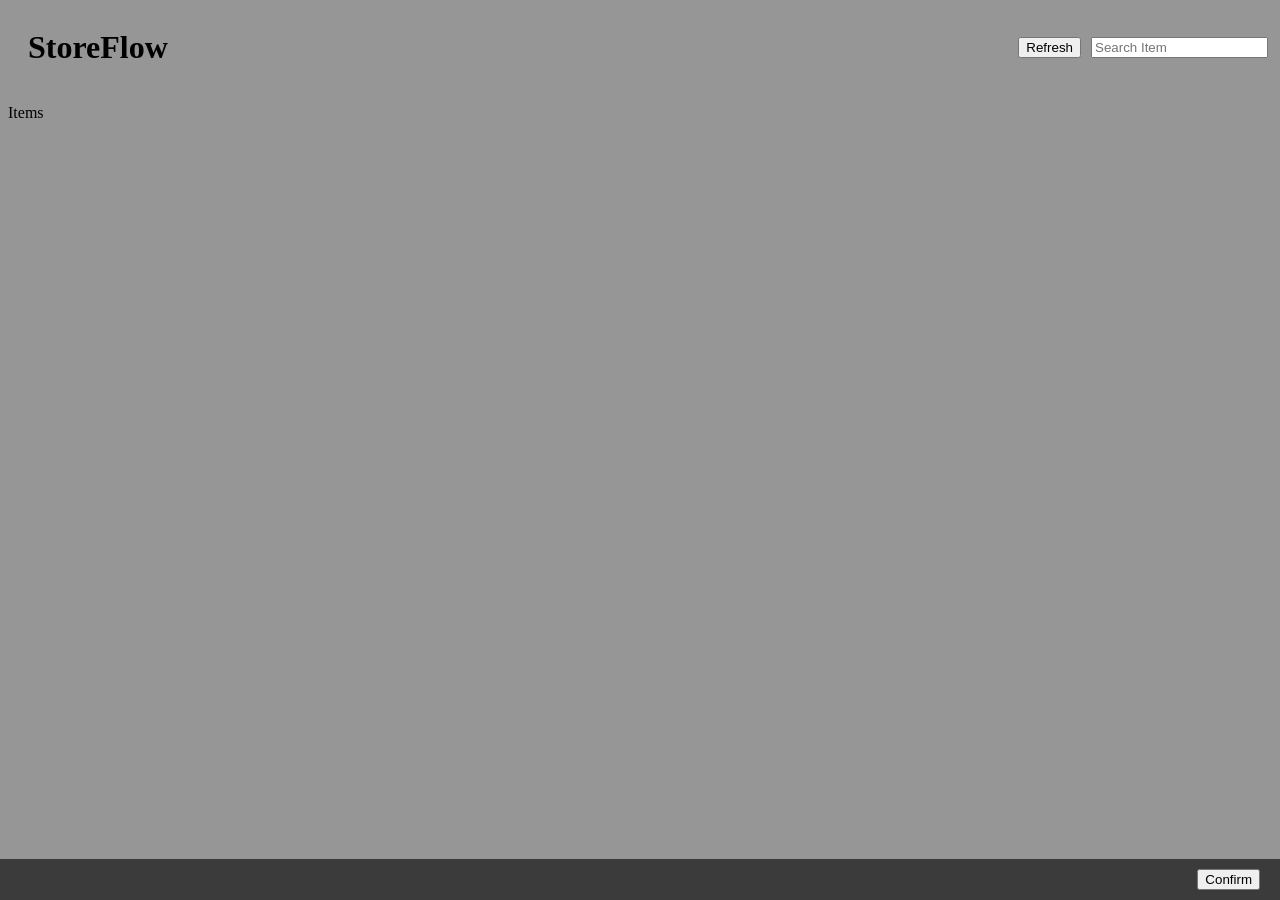
==== ui/HUD.html @ 82f853bc "Dodaj interfejs HUD oraz style CSS do StoreFlow Dodano plik HUD.html jako podstawowy interfejs użytk" ====
<!DOCTYPE html>
<html lang="pl">
<head>
<meta charset="UTF-8">
<link rel="stylesheet" href="style.css">
<title>StoreFlow</title>
</head>
<body>
	<header>
		<h1>StoreFlow</h1>
	<nav>
		<button>Refresh</button>
		<input placeholder="Search Item"></input>
	</nav>
	</header>
	<main>
		<p>Items</p>
	</main>
	<footer>
		<button>Confirm</button>
	</footer>
</body>
</html>
---- ui/style.css ----
body {
	text-color: #FFFFFF;
	background-color: #969696;
	height: 100%;
	width: 100%;
}

header {
  display: flex;
  align-text: center;
  align-items: center;
  justify-content: space-between;
  padding: 0 20px;
  height: 15%;
}

nav {
  display: flex;
  align-items: center;
  gap: 10px;
}

main {
	height: 65%;
	width: 100%;
}

footer {
  position: fixed;
  bottom: 0;
  left: 0;
  width: 100%;
  display: flex;
  justify-content: flex-end;
  align-items: center;
  padding: 10px 20px;
  box-sizing: border-box;
  background-color: #3B3B3B;
}
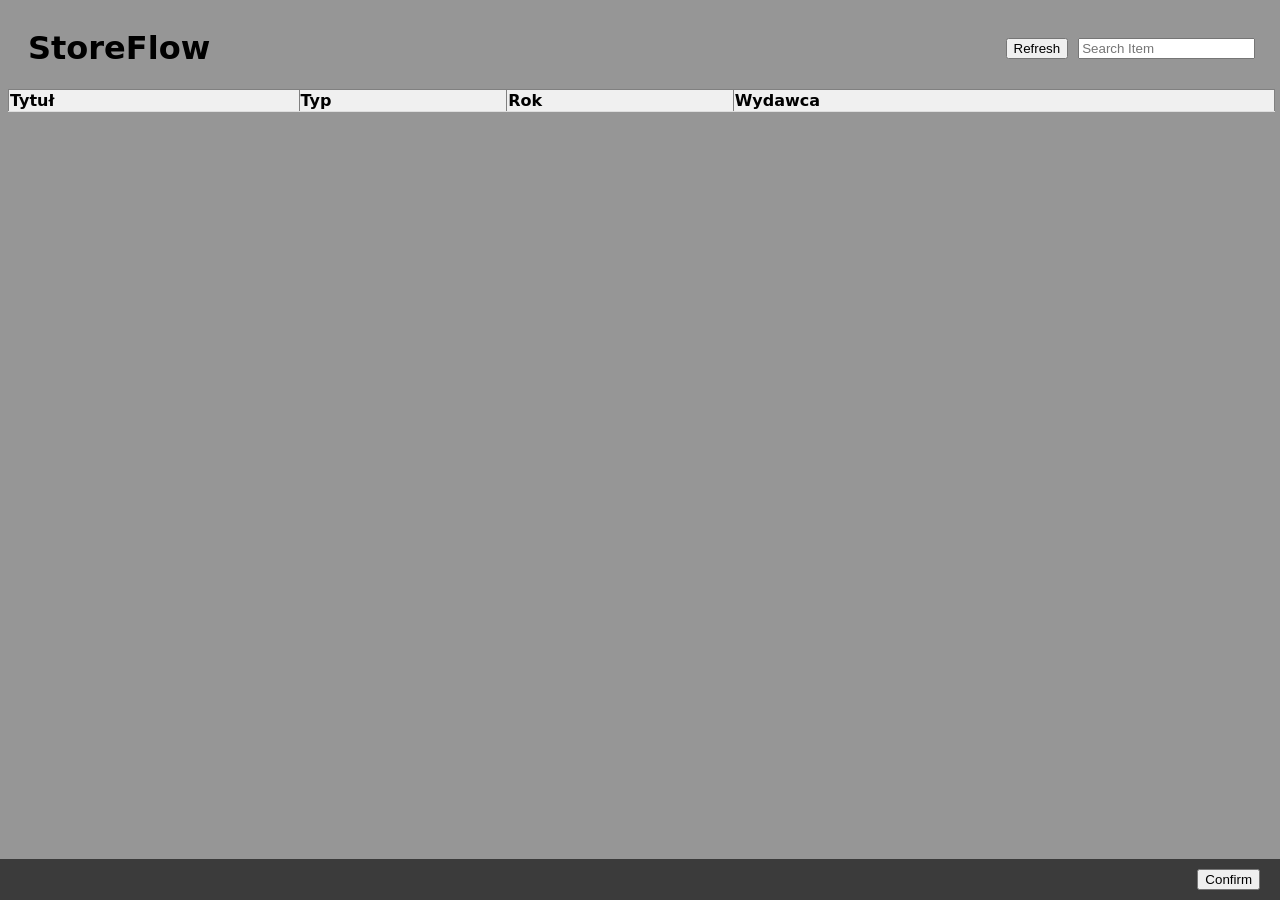
==== commit ef6960e9: "Dodaj endpoint zmiany ceny kopii i tabelę w HUD.html Dodano endpoint PUT /copies/{copy_id}/price do " ====
--- a/ui/HUD.html
+++ b/ui/HUD.html
@@ -1,7 +1,7 @@
 <!DOCTYPE html>
 <html lang="pl">
 <head>
-<meta charset="UTF-8">
+<meta charset="UTF-8-sig">
 <link rel="stylesheet" href="style.css">
 <title>StoreFlow</title>
 </head>
@@ -9,15 +9,69 @@
 	<header>
 		<h1>StoreFlow</h1>
 	<nav>
-		<button>Refresh</button>
+		<button id="refresh">Refresh</button>
 		<input placeholder="Search Item"></input>
 	</nav>
 	</header>
-	<main>
-		<p>Items</p>
-	</main>
+    <main>
+        <table id="items" border="1" cellpadding="5">
+            <thead>
+                <tr>
+                    <th>Tytu�</th>
+                    <th>Typ</th>
+                    <th>Rok</th>
+                    <th>Wydawca</th>
+                </tr>
+            </thead>
+            <tbody>
+            </tbody>
+        </table>
+</main>
+
 	<footer>
 		<button>Confirm</button>
 	</footer>
+
+<script>
+document.getElementById("refresh").addEventListener("click", () => {
+    const tbody = document.querySelector("#items tbody");
+
+    // wyczy�� stare wiersze
+    tbody.innerHTML = "";
+
+    fetch("http://127.0.0.1:8000/media?order=asc&limit=20&offset=0", {
+        method: "GET",
+        headers: {
+            "accept": "application/json"
+        }
+    })
+    .then(response => {
+        if (!response.ok) {
+            throw new Error("B��d HTTP: " + response.status);
+        }
+        return response.json();
+    })
+    .then(data => {
+        data.items.forEach(item => {
+            const tr = document.createElement("tr");
+
+            tr.innerHTML = `
+                <td>${item.title}</td>
+                <td>${item.media_type}</td>
+                <td>${item.release_year}</td>
+                <td>${item.publisher}</td>
+            `;
+
+            tbody.appendChild(tr);
+        });
+    })
+    .catch(error => {
+        const tr = document.createElement("tr");
+        tr.innerHTML = `<td colspan="5">B��d: ${error.message}</td>`;
+        tbody.appendChild(tr);
+    });
+});
+</script>
+
 </body>
 </html>
--- a/ui/style.css
+++ b/ui/style.css
@@ -1,8 +1,8 @@
 body {
-	text-color: #FFFFFF;
+	font-family: system-ui;
 	background-color: #969696;
 	height: 100%;
-	width: 100%;
+	width: 99%;
 }
 
 header {
@@ -25,6 +25,28 @@
 	width: 100%;
 }
 
+table {
+  width: 100%;
+  border-collapse: collapse;
+  background: white;
+}
+
+td {
+  padding: 1px;
+  border-bottom: 1px solid #ddd;
+}
+
+tr:nth-child(even) {
+  background-color: #f7f7f7;
+}
+
+th {
+  background: #f0f0f0;
+  text-align: left;
+  padding: 1px;
+  border-bottom: 1px solid #ddd;
+}
+
 footer {
   position: fixed;
   bottom: 0;
@@ -32,7 +54,6 @@
   width: 100%;
   display: flex;
   justify-content: flex-end;
-  align-items: center;
   padding: 10px 20px;
   box-sizing: border-box;
   background-color: #3B3B3B;
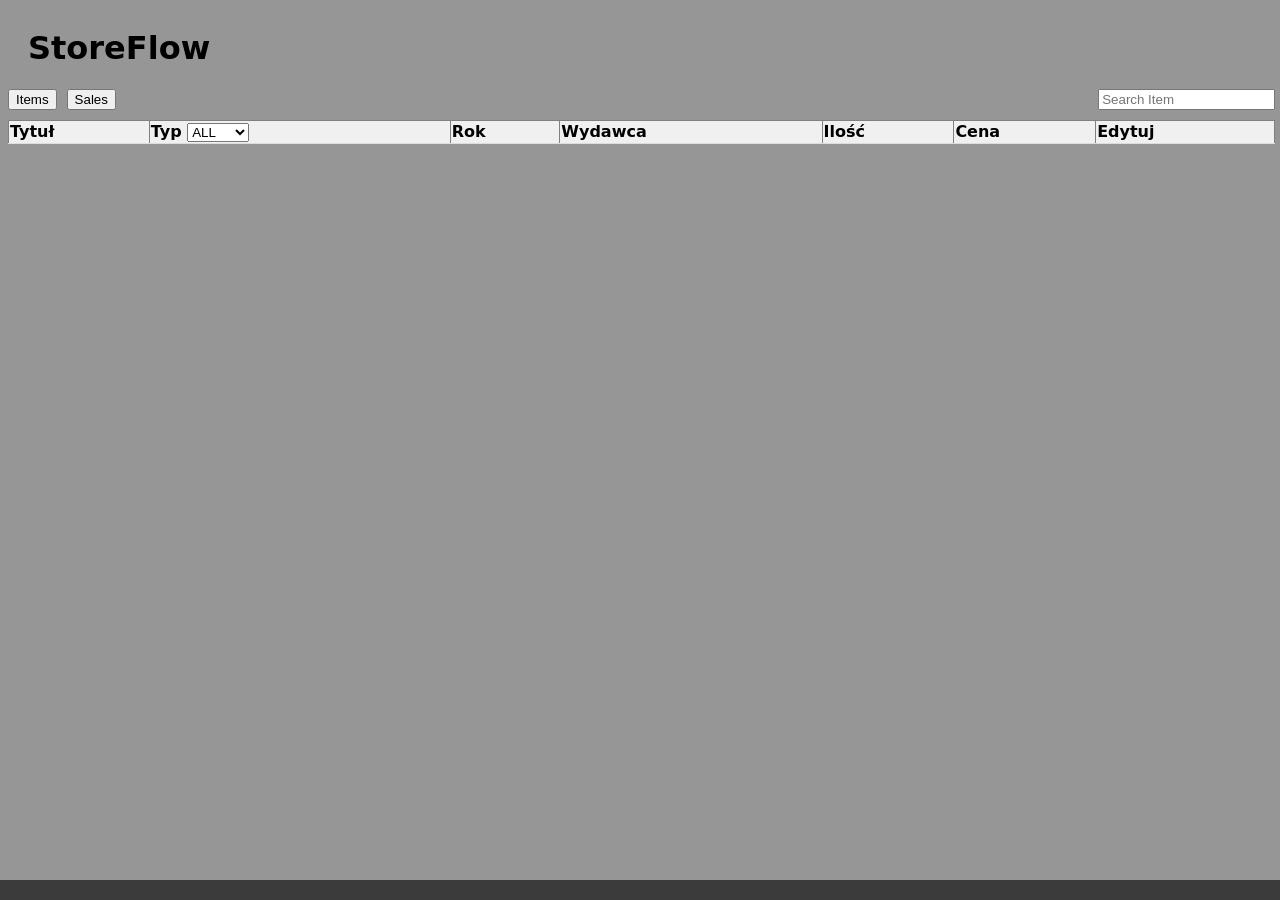
==== commit 60e0b18d: "Przebudowa HUD: toolbar, widoki, dynamiczna tabela Zmieniono strukturę HUD.html, dodając nowy pasek " ====
--- a/ui/HUD.html
+++ b/ui/HUD.html
@@ -1,4 +1,4 @@
-<!DOCTYPE html>
+﻿<!DOCTYPE html>
 <html lang="pl">
 <head>
 <meta charset="UTF-8-sig">
@@ -8,70 +8,171 @@
 <body>
 	<header>
 		<h1>StoreFlow</h1>
-	<nav>
-		<button id="refresh">Refresh</button>
-		<input placeholder="Search Item"></input>
-	</nav>
 	</header>
-    <main>
-        <table id="items" border="1" cellpadding="5">
-            <thead>
-                <tr>
-                    <th>Tytu�</th>
-                    <th>Typ</th>
-                    <th>Rok</th>
-                    <th>Wydawca</th>
-                </tr>
-            </thead>
-            <tbody>
-            </tbody>
-        </table>
+<main>
+    <div class="table_toolbar">
+        <div class="table_toolbar_L">
+            <button id="items_button">Items</button>
+            <button id="sales_button">Sales</button>
+        </div>
+        <div class="table_toolbar_R">
+            <input placeholder="Search Item">
+        </div>
+    </div>
+    <table id="items" border="1" cellpadding="5">
+        <thead id="table_head"></thead>
+        <tbody></tbody>
+    </table>
 </main>
-
-	<footer>
-		<button>Confirm</button>
-	</footer>
+<footer>
+    <button id="footer">Confirm</button>
+</footer>
 
 <script>
-document.getElementById("refresh").addEventListener("click", () => {
-    const tbody = document.querySelector("#items tbody");
+/* ------------------ ELEMENTY DOM ------------------ */
+const tableHead = document.getElementById("table_head");
+const tbody = document.querySelector("#items tbody");
+const footer = document.getElementById("footer");
 
-    // wyczy�� stare wiersze
+const itemsBtn = document.getElementById("items_button");
+const salesBtn = document.getElementById("sales_button");
+
+/* ------------------ STAN APLIKACJI ------------------ */
+let currentView = "items";
+let typeFilter = "ALL";        // ALL | GAME | BOOK
+let dateSortOrder = "desc";    // asc | desc
+let mediaTitleMap = {};        // media.id -> title
+
+/* ------------------ NAGŁÓWKI ------------------ */
+function renderItemsHeader() {
+    tableHead.innerHTML = `
+        <tr>
+            <th>Tytuł</th>
+            <th>
+                Typ
+                <select id="typeFilter">
+                    <option value="ALL">ALL</option>
+                    <option value="GAME">GAME</option>
+                    <option value="BOOK">BOOK</option>
+                </select>
+            </th>
+            <th>Rok</th>
+            <th>Wydawca</th>
+            <th>Ilość</th>
+            <th>Cena</th>
+            <th>Edytuj</th>
+        </tr>
+    `;
+
+    const select = document.getElementById("typeFilter");
+    select.value = typeFilter;
+
+    select.onchange = e => {
+        typeFilter = e.target.value;
+        loadTable("items");
+    };
+}
+
+function renderSalesHeader() {
+    tableHead.innerHTML = `
+        <tr>
+            <th>Tytuł</th>
+            <th>Cena</th>
+            <th id="dateSort" style="cursor:pointer">
+                Data sprzedania ${dateSortOrder === "asc" ? "▲" : "▼"}
+            </th>
+        </tr>
+    `;
+
+    document.getElementById("dateSort").onclick = () => {
+        dateSortOrder = dateSortOrder === "asc" ? "desc" : "asc";
+        loadTable("sales");
+    };
+}
+
+/* ------------------ GŁÓWNA FUNKCJA ------------------ */
+async function loadTable(type) {
+    currentView = type;
     tbody.innerHTML = "";
 
-    fetch("http://127.0.0.1:8000/media?order=asc&limit=20&offset=0", {
-        method: "GET",
-        headers: {
-            "accept": "application/json"
+    footer.style.display = type === "sales" ? "flex" : "none";
+
+    /* ---------- ITEMS ---------- */
+    if (type === "items") {
+        renderItemsHeader();
+
+        const res = await fetch("http://127.0.0.1:8000/media?Order=asc&Limit=20&Offset=0");
+        const data = await res.json();
+
+        mediaTitleMap = {};
+        let rows = data.items;
+
+        // mapa media.id -> title
+        rows.forEach(item => {
+            mediaTitleMap[item.id] = item.title;
+        });
+
+        // filtr typu
+        if (typeFilter !== "ALL") {
+            rows = rows.filter(item => item.media_type === typeFilter);
         }
-    })
-    .then(response => {
-        if (!response.ok) {
-            throw new Error("B��d HTTP: " + response.status);
-        }
-        return response.json();
-    })
-    .then(data => {
-        data.items.forEach(item => {
-            const tr = document.createElement("tr");
 
-            tr.innerHTML = `
-                <td>${item.title}</td>
-                <td>${item.media_type}</td>
-                <td>${item.release_year}</td>
-                <td>${item.publisher}</td>
-            `;
+        rows.forEach(item => {
+            tbody.insertAdjacentHTML("beforeend", `
+                <tr>
+                    <td>${item.title}</td>
+                    <td>${item.media_type}</td>
+                    <td>${item.release_year}</td>
+                    <td>${item.publisher}</td>
+                    <td>${item.quantity}</td>
+                    <td>${item.price}</td>
+                    <td width= 1 rem;><button id="update">Update</button></td>
+                </tr>
+            `);
+        });
+    }
 
-            tbody.appendChild(tr);
+    /* ---------- SALES ---------- */
+    if (type === "sales") {
+        renderSalesHeader();
+
+        const res = await fetch("http://127.0.0.1:8000/sales?Order=asc&Limit=20&Offset=0");
+        const data = await res.json();
+
+        let rows = data.items.map(sale => ({
+            ...sale,
+            title: mediaTitleMap[sale.media_id] ?? "(nieznany tytuł)"
+        }));
+
+        // sort po dacie
+        rows.sort((a, b) => {
+            const A = new Date(a.date);
+            const B = new Date(b.date);
+            return dateSortOrder === "asc" ? A - B : B - A;
         });
-    })
-    .catch(error => {
-        const tr = document.createElement("tr");
-        tr.innerHTML = `<td colspan="5">B��d: ${error.message}</td>`;
-        tbody.appendChild(tr);
-    });
+
+        rows.forEach(sale => {
+            tbody.insertAdjacentHTML("beforeend", `
+                <tr>
+                    <td>${sale.title}</td>
+                    <td>${sale.price}</td>
+                    <td>${new Date(sale.date).toLocaleString()}</td>
+                </tr>
+            `);
+        });
+    }
+}
+
+/* ------------------ PRZYCISKI ------------------ */
+itemsBtn.onclick = () => loadTable("items");
+salesBtn.onclick = () => loadTable("sales");
+
+/* ------------------ START STRONY ------------------ */
+document.addEventListener("DOMContentLoaded", () => {
+    loadTable("items");
 });
 </script>
 
+
 </body>
 </html>
--- a/ui/style.css
+++ b/ui/style.css
@@ -14,11 +14,22 @@
   height: 15%;
 }
 
-nav {
-  display: flex;
-  align-items: center;
-  gap: 10px;
+.table_toolbar {
+    display: flex;
+    justify-content: space-between;
+    align-items: center;
+    margin-bottom: 10px;
 }
+
+.table_toolbar_L {
+    display: flex;
+    gap: 10px;
+}
+
+.table_toolbar_R {
+    display: flex;
+}
+
 
 main {
 	height: 65%;
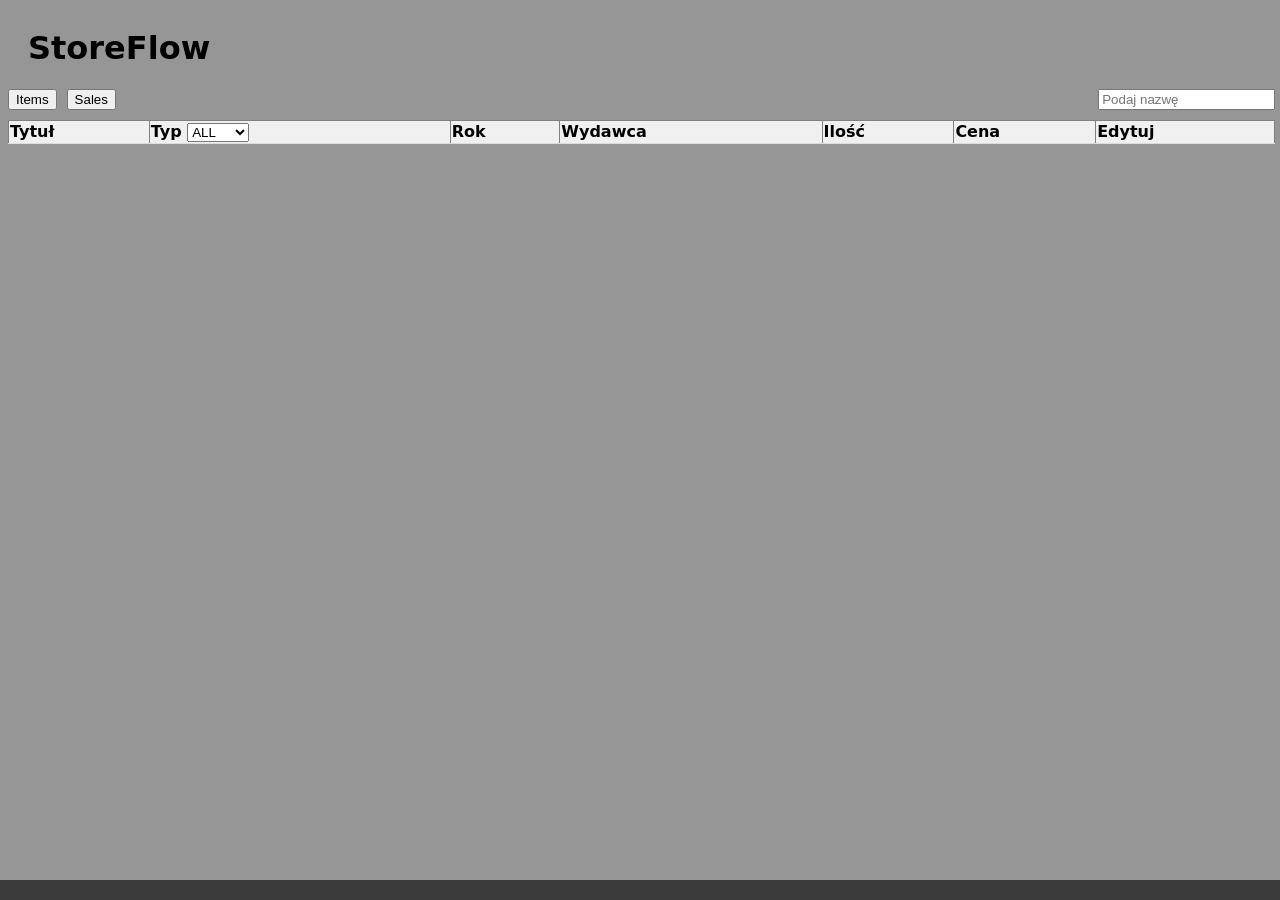
==== commit 181a6169: "Dodaj wyszukiwanie na żywo i refaktoryzuj renderowanie Wprowadzono wyszukiwanie w tabelach "items" (" ====
--- a/ui/HUD.html
+++ b/ui/HUD.html
@@ -6,9 +6,11 @@
 <title>StoreFlow</title>
 </head>
 <body>
-	<header>
-		<h1>StoreFlow</h1>
-	</header>
+
+<header>
+    <h1>StoreFlow</h1>
+</header>
+
 <main>
     <div class="table_toolbar">
         <div class="table_toolbar_L">
@@ -16,14 +18,16 @@
             <button id="sales_button">Sales</button>
         </div>
         <div class="table_toolbar_R">
-            <input placeholder="Search Item">
+            <input id="searchInput" placeholder="Podaj nazwę">
         </div>
     </div>
+
     <table id="items" border="1" cellpadding="5">
         <thead id="table_head"></thead>
         <tbody></tbody>
     </table>
 </main>
+
 <footer>
     <button id="footer">Confirm</button>
 </footer>
@@ -36,12 +40,32 @@
 
 const itemsBtn = document.getElementById("items_button");
 const salesBtn = document.getElementById("sales_button");
-
-/* ------------------ STAN APLIKACJI ------------------ */
+const searchInput = document.getElementById("searchInput");
+
+/* ------------------ STAN ------------------ */
 let currentView = "items";
-let typeFilter = "ALL";        // ALL | GAME | BOOK
-let dateSortOrder = "desc";    // asc | desc
-let mediaTitleMap = {};        // media.id -> title
+let typeFilter = "ALL";
+let dateSortOrder = "desc";
+let mediaTitleMap = {};
+
+let allItems = [];
+let allSales = [];
+let searchQuery = "";
+
+/* ------------------ PLACEHOLDER ------------------ */
+function updateSearchPlaceholder() {
+    if (currentView === "items") {
+        searchInput.placeholder = "Podaj nazwę";
+    } else {
+        searchInput.placeholder = "Podaj datę (np. 2024-01)";
+    }
+}
+
+/* ------------------ WYSZUKIWANIE LIVE ------------------ */
+searchInput.addEventListener("input", e => {
+    searchQuery = e.target.value.toLowerCase();
+    renderFilteredTable();
+});
 
 /* ------------------ NAGŁÓWKI ------------------ */
 function renderItemsHeader() {
@@ -69,7 +93,7 @@
 
     select.onchange = e => {
         typeFilter = e.target.value;
-        loadTable("items");
+        renderFilteredTable();
     };
 }
 
@@ -86,35 +110,25 @@
 
     document.getElementById("dateSort").onclick = () => {
         dateSortOrder = dateSortOrder === "asc" ? "desc" : "asc";
-        loadTable("sales");
+        renderFilteredTable();
     };
 }
 
-/* ------------------ GŁÓWNA FUNKCJA ------------------ */
-async function loadTable(type) {
-    currentView = type;
+/* ------------------ RENDER Z FILTREM ------------------ */
+function renderFilteredTable() {
     tbody.innerHTML = "";
 
-    footer.style.display = type === "sales" ? "flex" : "none";
-
-    /* ---------- ITEMS ---------- */
-    if (type === "items") {
-        renderItemsHeader();
-
-        const res = await fetch("http://127.0.0.1:8000/media?Order=asc&Limit=20&Offset=0");
-        const data = await res.json();
-
-        mediaTitleMap = {};
-        let rows = data.items;
-
-        // mapa media.id -> title
-        rows.forEach(item => {
-            mediaTitleMap[item.id] = item.title;
-        });
-
-        // filtr typu
+    if (currentView === "items") {
+        let rows = allItems;
+
         if (typeFilter !== "ALL") {
             rows = rows.filter(item => item.media_type === typeFilter);
+        }
+
+        if (searchQuery) {
+            rows = rows.filter(item =>
+                item.title.toLowerCase().includes(searchQuery)
+            );
         }
 
         rows.forEach(item => {
@@ -126,25 +140,21 @@
                     <td>${item.publisher}</td>
                     <td>${item.quantity}</td>
                     <td>${item.price}</td>
-                    <td width= 1 rem;><button id="update">Update</button></td>
+                    <td><button>Update</button></td>
                 </tr>
             `);
         });
     }
 
-    /* ---------- SALES ---------- */
-    if (type === "sales") {
-        renderSalesHeader();
-
-        const res = await fetch("http://127.0.0.1:8000/sales?Order=asc&Limit=20&Offset=0");
-        const data = await res.json();
-
-        let rows = data.items.map(sale => ({
-            ...sale,
-            title: mediaTitleMap[sale.media_id] ?? "(nieznany tytuł)"
-        }));
-
-        // sort po dacie
+    if (currentView === "sales") {
+        let rows = allSales;
+
+        if (searchQuery) {
+            rows = rows.filter(sale =>
+                sale.date.toLowerCase().includes(searchQuery)
+            );
+        }
+
         rows.sort((a, b) => {
             const A = new Date(a.date);
             const B = new Date(b.date);
@@ -163,16 +173,56 @@
     }
 }
 
+/* ------------------ LOAD TABLE ------------------ */
+async function loadTable(type) {
+    currentView = type;
+    tbody.innerHTML = "";
+    searchInput.value = "";
+    searchQuery = "";
+
+    updateSearchPlaceholder();
+
+    footer.style.display = type === "sales" ? "flex" : "none";
+
+    if (type === "items") {
+        renderItemsHeader();
+
+        const res = await fetch("http://127.0.0.1:8000/media?Order=asc&Limit=100&Offset=0");
+        const data = await res.json();
+
+        allItems = data.items;
+        mediaTitleMap = {};
+
+        allItems.forEach(item => {
+            mediaTitleMap[item.id] = item.title;
+        });
+
+        renderFilteredTable();
+    }
+
+    if (type === "sales") {
+        renderSalesHeader();
+
+        const res = await fetch("http://127.0.0.1:8000/sales?Order=asc&Limit=100&Offset=0");
+        const data = await res.json();
+
+        allSales = data.items.map(sale => ({
+            ...sale,
+            title: mediaTitleMap[sale.media_id] ?? "(nieznany tytuł)"
+        }));
+
+        renderFilteredTable();
+    }
+}
+
 /* ------------------ PRZYCISKI ------------------ */
 itemsBtn.onclick = () => loadTable("items");
 salesBtn.onclick = () => loadTable("sales");
 
-/* ------------------ START STRONY ------------------ */
+/* ------------------ START ------------------ */
 document.addEventListener("DOMContentLoaded", () => {
     loadTable("items");
 });
 </script>
-
-
 </body>
 </html>
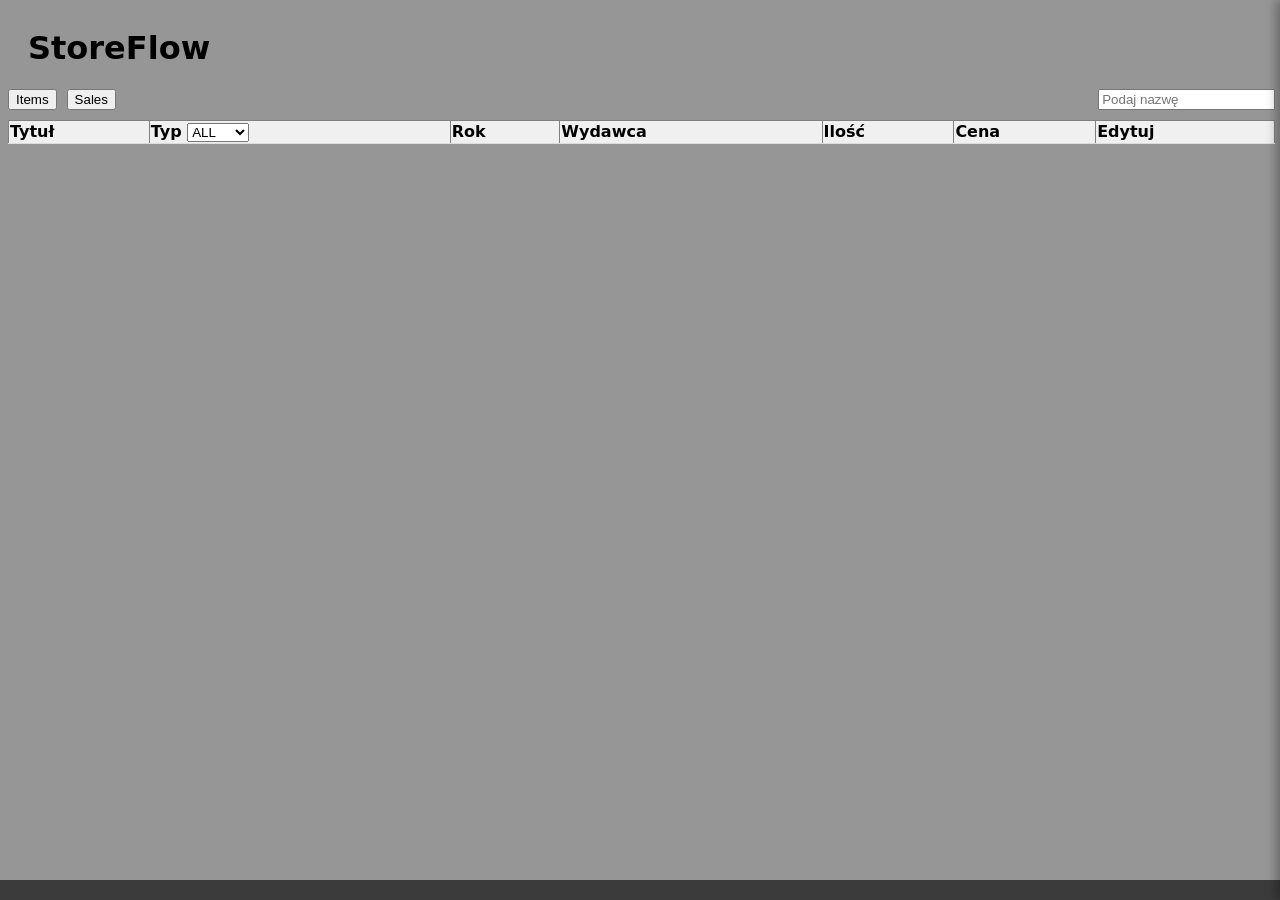
==== commit 9f32c167: "Fix" ====
--- a/ui/HUD.html
+++ b/ui/HUD.html
@@ -28,6 +28,24 @@
     </table>
 </main>
 
+<div id="updatePanel">
+    <button id="closePanel">✖</button>
+
+    <h2 id="p_title"></h2>
+    <p><strong>Typ:</strong> <span id="p_type"></span></p>
+    <p><strong>Rok:</strong> <span id="p_year"></span></p>
+    <p><strong>Wydawca:</strong> <span id="p_publisher"></span></p>
+    <p><strong>Dostępne:</strong> <span id="p_quantity"></span></p>
+    <p><strong>Cena:</strong> <span id="p_price"></span></p>
+
+    <label>
+        Ilość:
+        <input id="sellAmount" type="number" min="1" value="1">
+    </label>
+
+    <button id="sendSale">Wyślij sprzedaż</button>
+</div>
+
 <footer>
     <button id="footer">Confirm</button>
 </footer>
@@ -42,6 +60,19 @@
 const salesBtn = document.getElementById("sales_button");
 const searchInput = document.getElementById("searchInput");
 
+/* ------------------ PANEL UPDATE ------------------ */
+const updatePanel = document.getElementById("updatePanel");
+const closePanelBtn = document.getElementById("closePanel");
+const sendSaleBtn = document.getElementById("sendSale");
+const sellAmountInput = document.getElementById("sellAmount");
+
+const pTitle = document.getElementById("p_title");
+const pType = document.getElementById("p_type");
+const pYear = document.getElementById("p_year");
+const pPublisher = document.getElementById("p_publisher");
+const pQuantity = document.getElementById("p_quantity");
+const pPrice = document.getElementById("p_price");
+
 /* ------------------ STAN ------------------ */
 let currentView = "items";
 let typeFilter = "ALL";
@@ -51,6 +82,8 @@
 let allItems = [];
 let allSales = [];
 let searchQuery = "";
+
+let selectedItemId = null;
 
 /* ------------------ PLACEHOLDER ------------------ */
 function updateSearchPlaceholder() {
@@ -140,7 +173,11 @@
                     <td>${item.publisher}</td>
                     <td>${item.quantity}</td>
                     <td>${item.price}</td>
-                    <td><button>Update</button></td>
+                    <td>
+                        <button onclick='openUpdatePanel(${JSON.stringify(item)})'>
+                            Update
+                        </button>
+                    </td>
                 </tr>
             `);
         });
@@ -173,6 +210,48 @@
     }
 }
 
+/* ------------------ PANEL UPDATE ------------------ */
+function openUpdatePanel(item) {
+    selectedItemId = item.id;
+
+    pTitle.textContent = item.title;
+    pType.textContent = item.media_type;
+    pYear.textContent = item.release_year;
+    pPublisher.textContent = item.publisher;
+    pQuantity.textContent = item.quantity;
+    pPrice.textContent = item.price;
+
+    sellAmountInput.value = 1;
+    sellAmountInput.max = item.quantity;
+
+    updatePanel.classList.add("open");
+}
+
+closePanelBtn.onclick = () => {
+    updatePanel.classList.remove("open");
+};
+
+/* ------------------ WYŚLIJ SPRZEDAŻ ------------------ */
+sendSaleBtn.onclick = async () => {
+    const amount = parseInt(sellAmountInput.value);
+
+    if (!selectedItemId || amount < 1) return;
+
+    await fetch(`http://127.0.0.1:8000/sales/${selectedItemId}`, {
+        method: "POST",
+        headers: {
+            "accept": "application/json",
+            "Content-Type": "application/json"
+        },
+        body: JSON.stringify({
+            amount_sold: amount
+        })
+    });
+
+    updatePanel.classList.remove("open");
+    loadTable("items");
+};
+
 /* ------------------ LOAD TABLE ------------------ */
 async function loadTable(type) {
     currentView = type;
--- a/ui/style.css
+++ b/ui/style.css
@@ -68,4 +68,45 @@
   padding: 10px 20px;
   box-sizing: border-box;
   background-color: #3B3B3B;
+}
+
+#closePanel {
+    width: 5%;
+}
+
+#updatePanel {
+    position: fixed;
+    top: 0;
+    right: -25%;
+    width: 25%;
+    height: 100%;
+    background: #ffffff;
+    box-shadow: -4px 0 10px rgba(0,0,0,0.3);
+    padding: 20px;
+    box-sizing: border-box;
+    transition: right 0.3s ease;
+    z-index: 1000;
+}
+
+#updatePanel.open {
+    right: 0;
+}
+
+#updatePanel h2 {
+    margin-top: 0;
+}
+
+#updatePanel input {
+    width: 100%;
+    margin: 10px 0;
+}
+
+#sendSale {
+    width: 100%;
+}
+
+#closePanel {
+    position: absolute;
+    top: 10px;
+    right: 10px;
 }
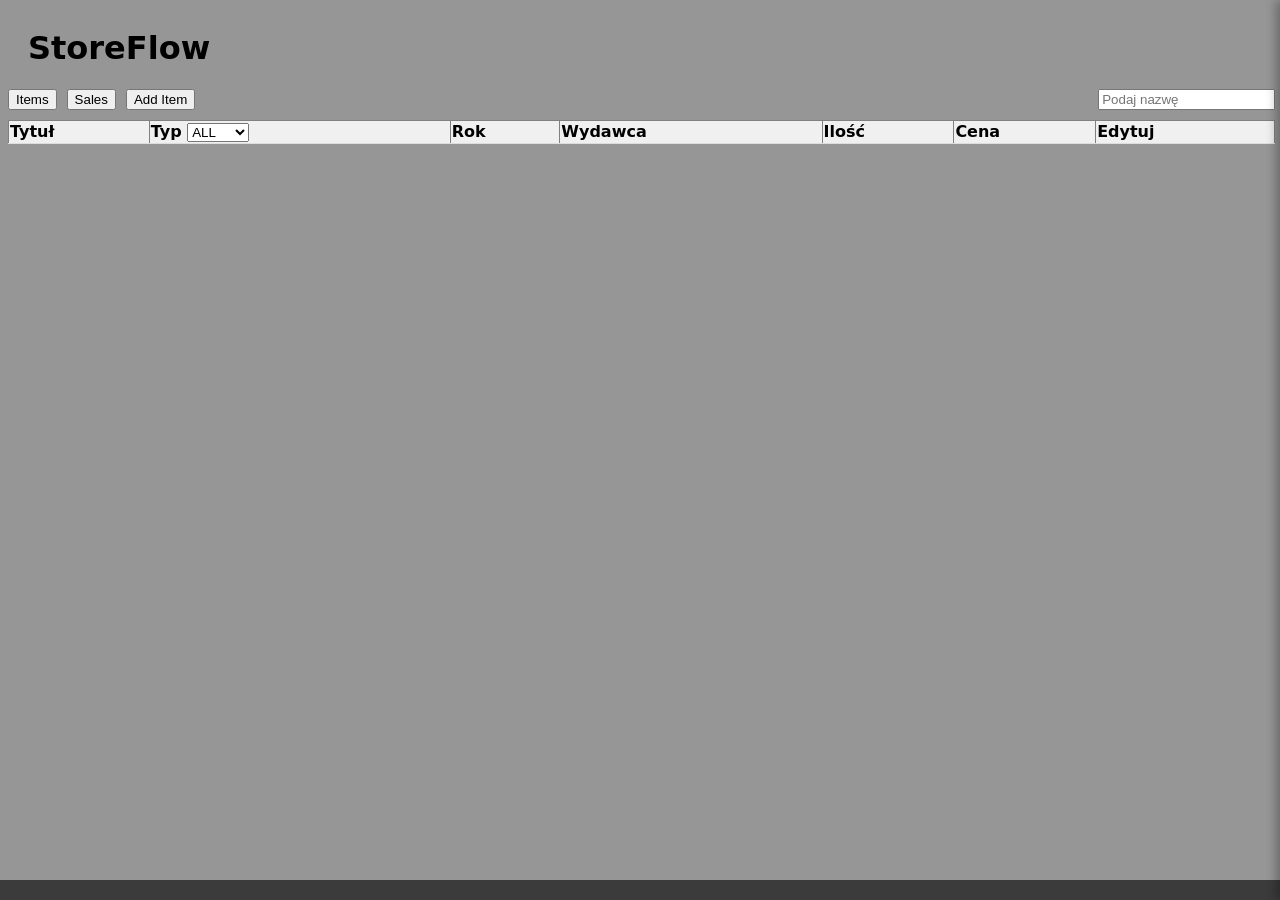
==== commit 90417692: "Button Fix" ====
--- a/ui/HUD.html
+++ b/ui/HUD.html
@@ -16,6 +16,7 @@
         <div class="table_toolbar_L">
             <button id="items_button">Items</button>
             <button id="sales_button">Sales</button>
+            <button id="add_button">Add Item</button>
         </div>
         <div class="table_toolbar_R">
             <input id="searchInput" placeholder="Podaj nazwę">
@@ -175,6 +176,9 @@
                     <td>${item.price}</td>
                     <td>
                         <button onclick='openUpdatePanel(${JSON.stringify(item)})'>
+                            Sell
+                        </button>
+                        <button>
                             Update
                         </button>
                     </td>
@@ -282,7 +286,7 @@
     if (type === "sales") {
         renderSalesHeader();
 
-        const res = await fetch("http://127.0.0.1:8000/sales?Order=asc&Limit=100&Offset=0");
+        const res = await fetch("http://127.0.0.1:8000/sales?Sort_by=SaleID&Order=desc&Limit=100&Offset=0");
         const data = await res.json();
 
         allSales = data.items.map(sale => ({
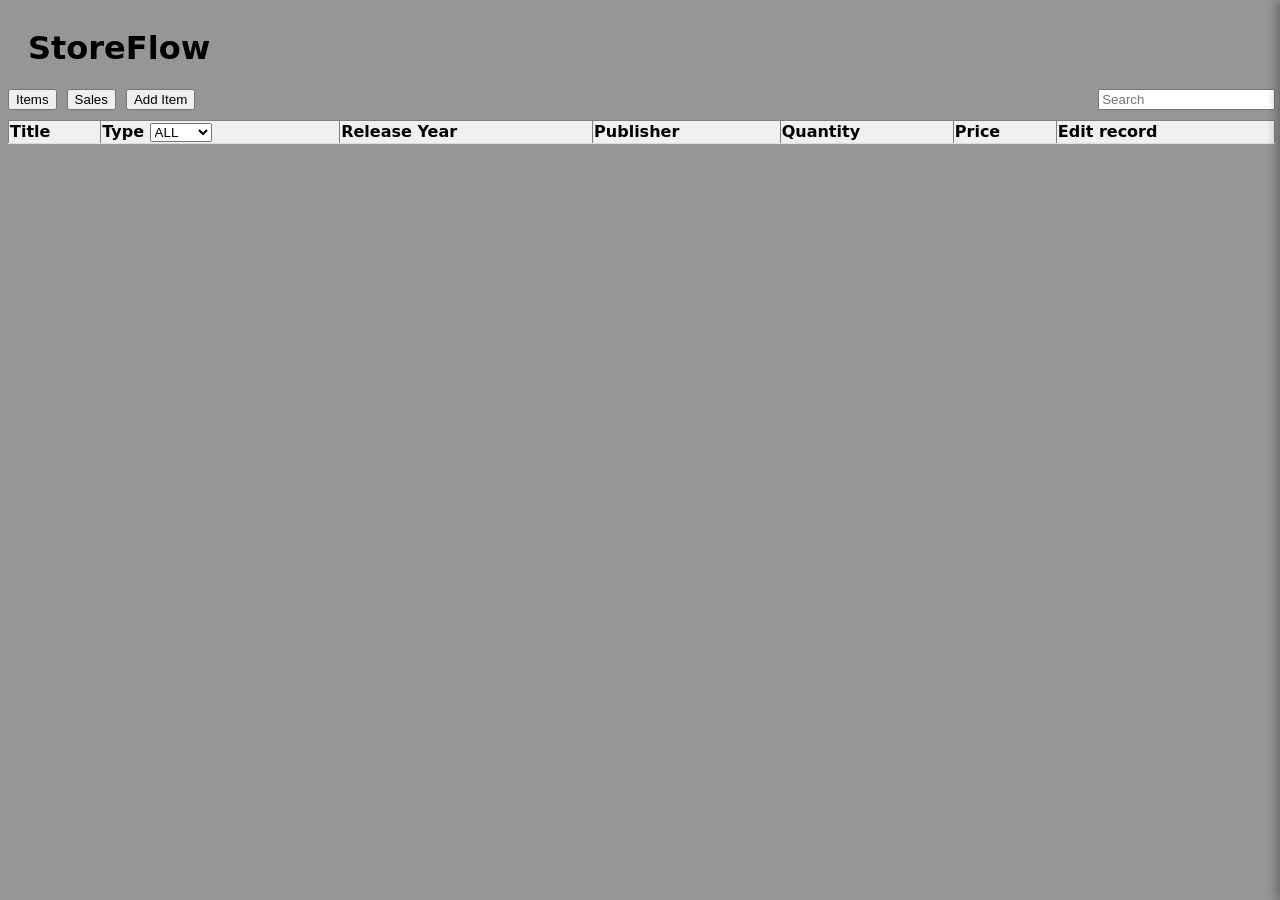
==== commit 2698c9b5: "usunięto powtarzający się kod, wymuszono format daty w Sales, zmieniono język frontu na angielski" ====
--- a/ui/HUD.html
+++ b/ui/HUD.html
@@ -1,10 +1,10 @@
 ﻿<!DOCTYPE html>
 <html lang="pl">
-<head>
-<meta charset="UTF-8-sig">
-<link rel="stylesheet" href="style.css">
-<title>StoreFlow</title>
-</head>
+    <head>
+        <meta charset="UTF-8-sig">
+        <link rel="stylesheet" href="style.css">
+        <title>StoreFlow</title>
+    </head>
 <body>
 
 <header>
@@ -19,7 +19,7 @@
             <button id="add_button">Add Item</button>
         </div>
         <div class="table_toolbar_R">
-            <input id="searchInput" placeholder="Podaj nazwę">
+            <input id="searchInput" placeholder="Search">
         </div>
     </div>
 
@@ -33,29 +33,29 @@
     <button id="closePanel">✖</button>
 
     <h2 id="p_title"></h2>
-    <p><strong>Typ:</strong> <span id="p_type"></span></p>
-    <p><strong>Rok:</strong> <span id="p_year"></span></p>
-    <p><strong>Wydawca:</strong> <span id="p_publisher"></span></p>
-    <p><strong>Dostępne:</strong> <span id="p_quantity"></span></p>
-    <p><strong>Cena:</strong> <span id="p_price"></span></p>
+    <p><strong>Type:</strong> <span id="p_type"></span></p>
+    <p><strong>Year:</strong> <span id="p_year"></span></p>
+    <p><strong>Publisher:</strong> <span id="p_publisher"></span></p>
+    <p><strong>Available quantity:</strong> <span id="p_quantity"></span></p>
+    <p><strong>Price:</strong> <span id="p_price"></span></p>
 
     <label>
-        Ilość:
+        Quantity to sell:
         <input id="sellAmount" type="number" min="1" value="1">
     </label>
 
-    <button id="sendSale">Wyślij sprzedaż</button>
+    <button id="sendSale">Create sale</button>
 </div>
 
-<footer>
+<!--<footer>
     <button id="footer">Confirm</button>
-</footer>
+</footer>-->
 
 <script>
 /* ------------------ ELEMENTY DOM ------------------ */
 const tableHead = document.getElementById("table_head");
 const tbody = document.querySelector("#items tbody");
-const footer = document.getElementById("footer");
+//const footer = document.getElementById("footer");
 
 const itemsBtn = document.getElementById("items_button");
 const salesBtn = document.getElementById("sales_button");
@@ -87,13 +87,13 @@
 let selectedItemId = null;
 
 /* ------------------ PLACEHOLDER ------------------ */
-function updateSearchPlaceholder() {
-    if (currentView === "items") {
-        searchInput.placeholder = "Podaj nazwę";
-    } else {
-        searchInput.placeholder = "Podaj datę (np. 2024-01)";
-    }
-}
+//function updateSearchPlaceholder() {
+//    if (currentView === "items") {
+//        searchInput.placeholder = "Search";
+//    } else {
+//        searchInput.placeholder = "Search";
+//    }
+//}
 
 /* ------------------ WYSZUKIWANIE LIVE ------------------ */
 searchInput.addEventListener("input", e => {
@@ -105,20 +105,20 @@
 function renderItemsHeader() {
     tableHead.innerHTML = `
         <tr>
-            <th>Tytuł</th>
+            <th>Title</th>
             <th>
-                Typ
+                Type
                 <select id="typeFilter">
                     <option value="ALL">ALL</option>
                     <option value="GAME">GAME</option>
                     <option value="BOOK">BOOK</option>
                 </select>
             </th>
-            <th>Rok</th>
-            <th>Wydawca</th>
-            <th>Ilość</th>
-            <th>Cena</th>
-            <th>Edytuj</th>
+            <th>Release Year</th>
+            <th>Publisher</th>
+            <th>Quantity</th>
+            <th>Price</th>
+            <th>Edit record</th>
         </tr>
     `;
 
@@ -134,10 +134,10 @@
 function renderSalesHeader() {
     tableHead.innerHTML = `
         <tr>
-            <th>Tytuł</th>
-            <th>Cena</th>
+            <th>Title</th>
+            <th>Price</th>
             <th id="dateSort" style="cursor:pointer">
-                Data sprzedania ${dateSortOrder === "asc" ? "▲" : "▼"}
+                Date ${dateSortOrder === "asc" ? "▲" : "▼"}
             </th>
         </tr>
     `;
@@ -207,7 +207,14 @@
                 <tr>
                     <td>${sale.title}</td>
                     <td>${sale.price}</td>
-                    <td>${new Date(sale.date).toLocaleString()}</td>
+                    <td>${new Date(sale.date).toLocaleString("sv-SE", {
+                        year: "numeric",
+                        month: "2-digit",
+                        day: "2-digit",
+                        hour: "2-digit",
+                        minute: "2-digit",
+                        hour12: false
+                    }) }</td>
                 </tr>
             `);
         });
@@ -263,9 +270,9 @@
     searchInput.value = "";
     searchQuery = "";
 
-    updateSearchPlaceholder();
-
-    footer.style.display = type === "sales" ? "flex" : "none";
+    //updateSearchPlaceholder();
+
+    //footer.style.display = type === "sales" ? "flex" : "none";
 
     if (type === "items") {
         renderItemsHeader();
--- a/ui/style.css
+++ b/ui/style.css
@@ -58,7 +58,7 @@
   border-bottom: 1px solid #ddd;
 }
 
-footer {
+/*footer {
   position: fixed;
   bottom: 0;
   left: 0;
@@ -68,7 +68,7 @@
   padding: 10px 20px;
   box-sizing: border-box;
   background-color: #3B3B3B;
-}
+}*/
 
 #closePanel {
     width: 5%;
@@ -109,4 +109,7 @@
     position: absolute;
     top: 10px;
     right: 10px;
+    display: flex;
+    align-items: center;
+    justify-content: center;
 }
